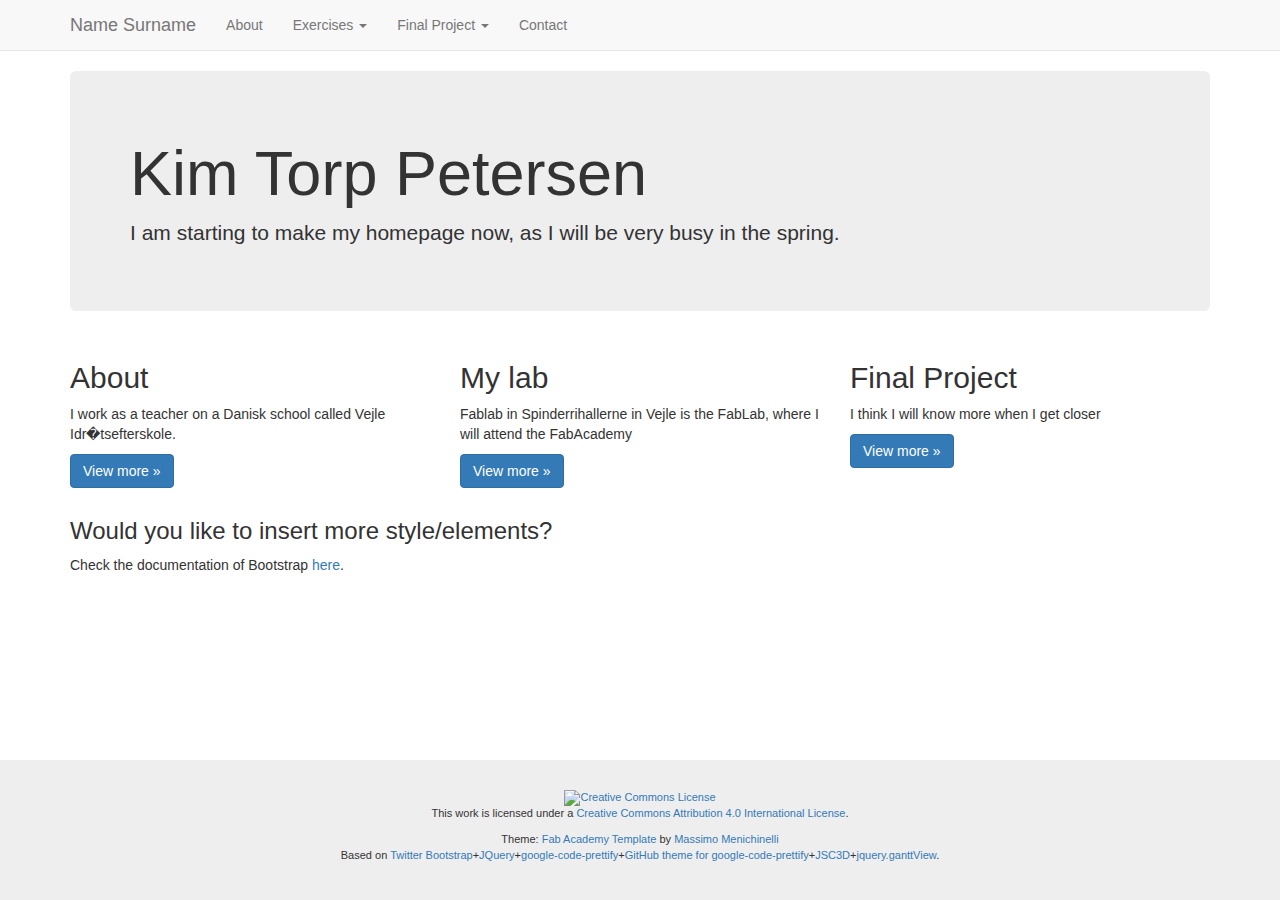
==== index.html @ 80104b00 "I put in a template for a project." ====
<!DOCTYPE html>
<html lang="en">
  <head>
    <meta charset="utf-8">
    <meta http-equiv="X-UA-Compatible" content="IE=edge">
    <meta name="viewport" content="width=device-width, initial-scale=1">
    <meta name="description" content="">
    <meta name="author" content="Name Surname">
    <link rel="icon" href="media/favicon.ico">

    <title>Fab Academy 2019 - Kim Torp Petersen</title>

    <!-- Bootstrap core CSS -->
    <link href="bootstrap/css/bootstrap.min.css" rel="stylesheet">

    <!-- Custom styles for this template -->
    <link href="media/fabacademy.css" rel="stylesheet">
    
    <!-- 3D files viewer -->
    <script type="text/javascript" src="media/jsc3d_ie.min.js"></script>
	<script type="text/javascript" src="media/jsc3d.min.js"></script>
    <script type="text/javascript" src="media/jsc3d.webgl.js"></script>
    <script type="text/javascript" src="media/jsc3d.touch.js"></script>

    <!-- Just for debugging purposes. Don't actually copy these 2 lines! -->
    <!--[if lt IE 9]><script src="bootstrap/js/ie8-responsive-file-warning.js"></script><![endif]-->
    <script src="bootstrap/js/ie-emulation-modes-warning.js"></script>

    <!-- HTML5 shim and Respond.js for IE8 support of HTML5 elements and media queries -->
    <!--[if lt IE 9]>
      <script src="https://oss.maxcdn.com/html5shiv/3.7.2/html5shiv.min.js"></script>
      <script src="https://oss.maxcdn.com/respond/1.4.2/respond.min.js"></script>
    <![endif]-->
    
    <!-- Load the menu file -->
    <script>
	function menu() {
					  $('#exercises').load("exercises-menu.html");
					  $('#project').load("project-menu.html");
					  $('#cclicense').load("license.html");
					  }
	</script>

  </head>

  <body onload="menu()">

    <!-- Static navbar -->
    <nav class="navbar navbar-default navbar-static-top">
      <div class="container">
        <div class="navbar-header">
          <button type="button" class="navbar-toggle collapsed" data-toggle="collapse" data-target="#navbar" aria-expanded="false" aria-controls="navbar">
            <span class="sr-only">Toggle navigation</span>
            <span class="icon-bar"></span>
            <span class="icon-bar"></span>
            <span class="icon-bar"></span>
          </button>
          <a class="navbar-brand" href="index.html">Name Surname</a>
        </div>
        <div id="navbar" class="navbar-collapse collapse">
          <ul class="nav navbar-nav">
            <li><a href="about.html">About</a></li>
            <li class="dropdown">
              <a href="#" class="dropdown-toggle" data-toggle="dropdown" role="button" aria-expanded="false">Exercises <span class="caret"></span></a>
              <ul id="exercises" class="dropdown-menu" role="menu">
              </ul>
            </li>
            <li class="dropdown">
              <a href="#" class="dropdown-toggle" data-toggle="dropdown" role="button" aria-expanded="false">Final Project <span class="caret"></span></a>
              <ul id="project" class="dropdown-menu" role="menu">
              </ul>
            </li>
            <li><a href="contact.html">Contact</a></li>
        </ul>
        </div><!--/.nav-collapse -->
      </div>
    </nav>

    <div class="container">

	<!-- Insert your content here below! -->

      <div class="jumbotron">
        <h1>Kim Torp Petersen</h1>
        <p>
        I am starting to make my homepage now, as I will be very busy in the spring. 
	</p>
		
      </div>
      
      <div class="row">
        <div class="col-lg-4">
          <h2>About</h2>
          <p>
	  I work as a teacher on a Danisk school called Vejle Idr�tsefterskole.
	  </p>
          <p><a class="btn btn-primary" href="#" role="button">View more &raquo;</a></p>
        </div>
        <div class="col-lg-4">
          <h2>My lab</h2>
          <p>Fablab in Spinderrihallerne in Vejle is the FabLab, where I will attend the FabAcademy</p>
          <p><a class="btn btn-primary" href="#" role="button">View more &raquo;</a></p>
       </div>
        <div class="col-lg-4">
          <h2>Final Project</h2>
          <p>I think I will know more when I get closer</p>
          <p><a class="btn btn-primary" href="#" role="button">View more &raquo;</a></p>
        </div>
      </div>
		
      
    <h3>Would you like to insert more style/elements?</h3>
      <p>
      Check the documentation of Bootstrap <a href="">here</a>.
      </p>
    <!-- End of your content -->

    </div> <!-- /container -->

	<!-- footer -->
    
    <footer id="footer">
        <p id="cclicense">
        </p>
        <p class="license">
        Theme: <a href="https://github.com/openp2pdesign/FabAcademy_Template">Fab Academy Template</a> by <a href="http://openp2pdesign.org">Massimo Menichinelli</a> <br>
        Based on <a href="http://getbootstrap.com/">Twitter Bootstrap</a>+<a href="http://jquery.com/">JQuery</a>+<a href="https://code.google.com/p/google-code-prettify/">google-code-prettify</a>+<a href="http://jmblog.github.io/color-themes-for-google-code-prettify/github/">GitHub theme for google-code-prettify</a>+<a href="https://code.google.com/p/jsc3d/">JSC3D</a>+<a href="https://github.com/thegrubbsian/jquery.ganttView">jquery.ganttView</a>.
        </p>
    </footer>
    

	<!-- Do not touch this! -->
    <!-- Bootstrap core JavaScript
    ================================================== -->
    <!-- Placed at the end of the document so the pages load faster -->
    <script src="media/jquery-1.9.1.min.js"></script>
    
    <!-- Syntax Highlighter -->
    <script src="https://google-code-prettify.googlecode.com/svn/loader/run_prettify.js">
    </script>
    <!-- From https://github.com/jmblog/color-themes-for-google-code-prettify -->
    <link href="media/github.css" type="text/css" rel="stylesheet">
	<script type="text/javascript">
	  !function ($) {
		$(function(){
		  window.prettyPrint && prettyPrint()   
		})
	  }(window.jQuery)
	</script>
	
    <script src="bootstrap/js/bootstrap.min.js"></script>
    <!-- IE10 viewport hack for Surface/desktop Windows 8 bug -->
    <script src="bootstrap/js/ie10-viewport-bug-workaround.js"></script>

  </body>
</html>
---- media/fabacademy.css ----
/* Custom CSS */

.license, #cclicense { 
			font-size: 11px; 
			text-align: center;
		 }
		 
.license img, #cclicense { 
			margin: 10px;
		 }

#cv {
  -webkit-border-radius: 14px;
  border-radius: 14px;
  margin: auto;
  text-align: center;
  border: 1px solid #ccc;
  border: 1px solid rgba(0, 0, 0, 0.15);
  padding: 5px;
  margin: 30px auto 30px auto !important;
  display: block;
}

.container p img {
  display: block;
  padding: 4px;
  line-height: 1;
  max-width: 920px;
  border: 1px solid #ddd;
  -webkit-border-radius: 14px;
  -moz-border-radius: 14px;
  border-radius: 14px;
  -webkit-box-shadow: 0 1px 1px rgba(0, 0, 0, 0.075);
  -moz-box-shadow: 0 1px 1px rgba(0, 0, 0, 0.075);
  box-shadow: 0 1px 1px rgba(0, 0, 0, 0.075);
  margin-left: auto;
  margin-right: auto;
  margin-top: 15px;
  margin-bottom:15px;
}

legend { 
	margin:3px; 
	text-align:center;
	width:100%; 
	font-size: 14px; 
	border: 0px;   
	line-height: 18px;
	}

.pic {
  margin:3px; text-align:center;width:100%
  display: block;
  padding: 4px;
  width: 940px;
  line-height: 1;
 /*  border: 1px solid #ddd;
  -webkit-border-radius: 14px;
  -moz-border-radius: 14px;
  border-radius: 14px;
  -webkit-box-shadow: 0 1px 1px rgba(0, 0, 0, 0.075);
  -moz-box-shadow: 0 1px 1px rgba(0, 0, 0, 0.075);
  box-shadow: 0 1px 1px rgba(0, 0, 0, 0.075);
  */
  margin-left: auto;
  margin-right: auto;
  margin-top:20px;
  margin-bottom:20px;
}


/* CSS from Bootstrap website: */

/* Sticky footer styles
-------------------------------------------------- */

html {
  position: relative;
  min-height: 100%;
}

body {
  /* Margin bottom by footer height + a 30px margin */
  margin-bottom: 170px;
}

#footer {
  position: absolute;
  bottom: 0;
  height: 140px;
  width: 100%;
  background-color: #eee;
  padding: 20px;
}


/*  Fix iframe size
	From http://www.bymichaellancaster.com/blog/fluid-iframe-and-images-without-javascript-plugins/
	*/
	
.fluidMedia {
    position: relative;
    padding-bottom: 56.25%; /* proportion value to aspect ratio 16:9 (9 / 16 = 0.5625 or 56.25%) */
    padding-top: 30px;
    height: 0;
    overflow: hidden;
}

.fluidMedia iframe {
    position: absolute;
    padding: 0px;
    top: 0; 
    left: 0;
    width: 100%;
    height: 100%;
}
---- media/github.css ----
/* GitHub Theme */
.prettyprint {
  background: white;
  font-family: Menlo, 'Bitstream Vera Sans Mono', 'DejaVu Sans Mono', Monaco, Consolas, monospace;
  font-size: 12px;
  line-height: 1.5;
  color: #333;
  display: block;
  padding: 10px;
  margin: 0 0 30px 0 !important;
  word-break: break-all;
  word-wrap: break-word;
  white-space: pre;
  white-space: pre-wrap;
  border: 1px solid #ccc;
  border: 1px solid rgba(0, 0, 0, 0.15);
  -webkit-border-radius: 4px;
  border-radius: 4px;
}

.pln {
  color: #333333;
}

@media screen {
  .str {
    color: #dd1144;
  }

  .com {
	color: #999;
}
.lit {
	color: #195f91;
}
.pun, .opn, .clo {
	color: #93a1a1;
}
.fun {
	color: #dc322f;
}
.str, .atv {
	color: #D44950;
}
.kwd, .prettyprint .tag {
	color: #2F6F9F;
}
.typ, .atn, .dec, .var {
	/*color: teal;*/
	color: #4F9FCF;
}
.pln {
	color: #333;
}
}
@media print, projection {
  .com {
	color: #999;
}
.lit {
	color: #195f91;
}
.pun, .opn, .clo {
	color: #93a1a1;
}
.fun {
	color: #dc322f;
}
.str, .atv {
	color: #D44950;
}
.kwd, .prettyprint .tag {
	color: #2F6F9F;
}
.typ, .atn, .dec, .var {
	/*color: teal;*/
	color: #4F9FCF;
}
.pln {
	color: #333;
}
}


/* IE indents via margin-left */
li.L0,
li.L1,
li.L2,
li.L3,
li.L4,
li.L5,
li.L6,
li.L7,
li.L8,
li.L9 {
  /* */
}

/* Alternate shading for lines */
li.L1,
li.L3,
li.L5,
li.L7,
li.L9 {
  /* */
}

.prettyprint.linenums {
	-webkit-box-shadow: inset 40px 0 0 #fbfbfc, inset 41px 0 0 #ececf0;
	        box-shadow: inset 40px 0 0 #fbfbfc, inset 41px 0 0 #ececf0;
}

ol.linenums {
	margin: 0 0 0 -12px;
}
ol.linenums li {
	padding-left: 12px;
	color: #bebec5;
	line-height: 20px;
	list-style: decimal;
}
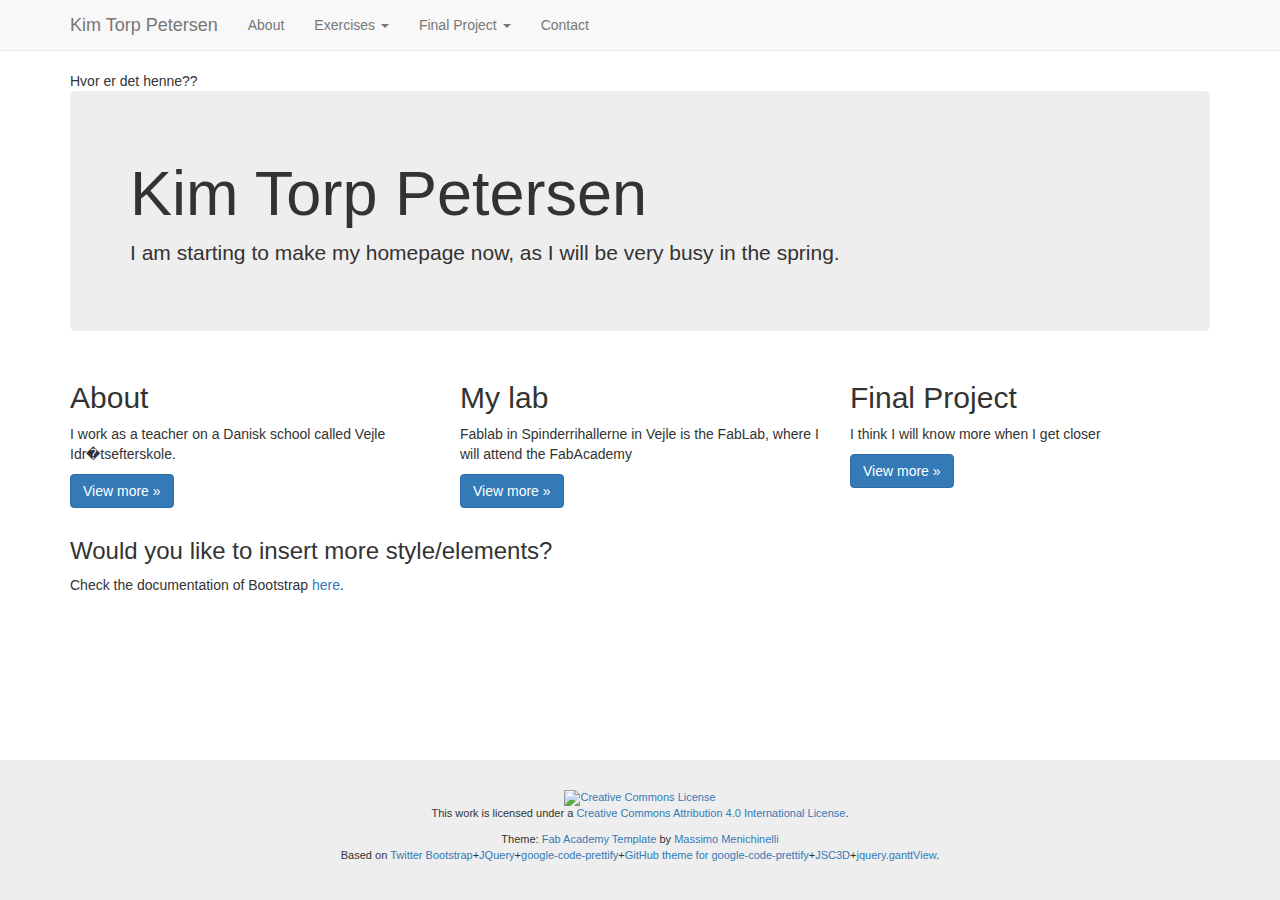
==== commit 325b5216: "I put in a template for a project." ====
--- a/index.html
+++ b/index.html
@@ -5,7 +5,7 @@
     <meta http-equiv="X-UA-Compatible" content="IE=edge">
     <meta name="viewport" content="width=device-width, initial-scale=1">
     <meta name="description" content="">
-    <meta name="author" content="Name Surname">
+    <meta name="author" content="Kim Torp Petersen">
     <link rel="icon" href="media/favicon.ico">
 
     <title>Fab Academy 2019 - Kim Torp Petersen</title>
@@ -55,7 +55,7 @@
             <span class="icon-bar"></span>
             <span class="icon-bar"></span>
           </button>
-          <a class="navbar-brand" href="index.html">Name Surname</a>
+          <a class="navbar-brand" href="index.html">Kim Torp Petersen</a>
         </div>
         <div id="navbar" class="navbar-collapse collapse">
           <ul class="nav navbar-nav">
@@ -77,7 +77,7 @@
     </nav>
 
     <div class="container">
-
+Hvor er det henne??
 	<!-- Insert your content here below! -->
 
       <div class="jumbotron">
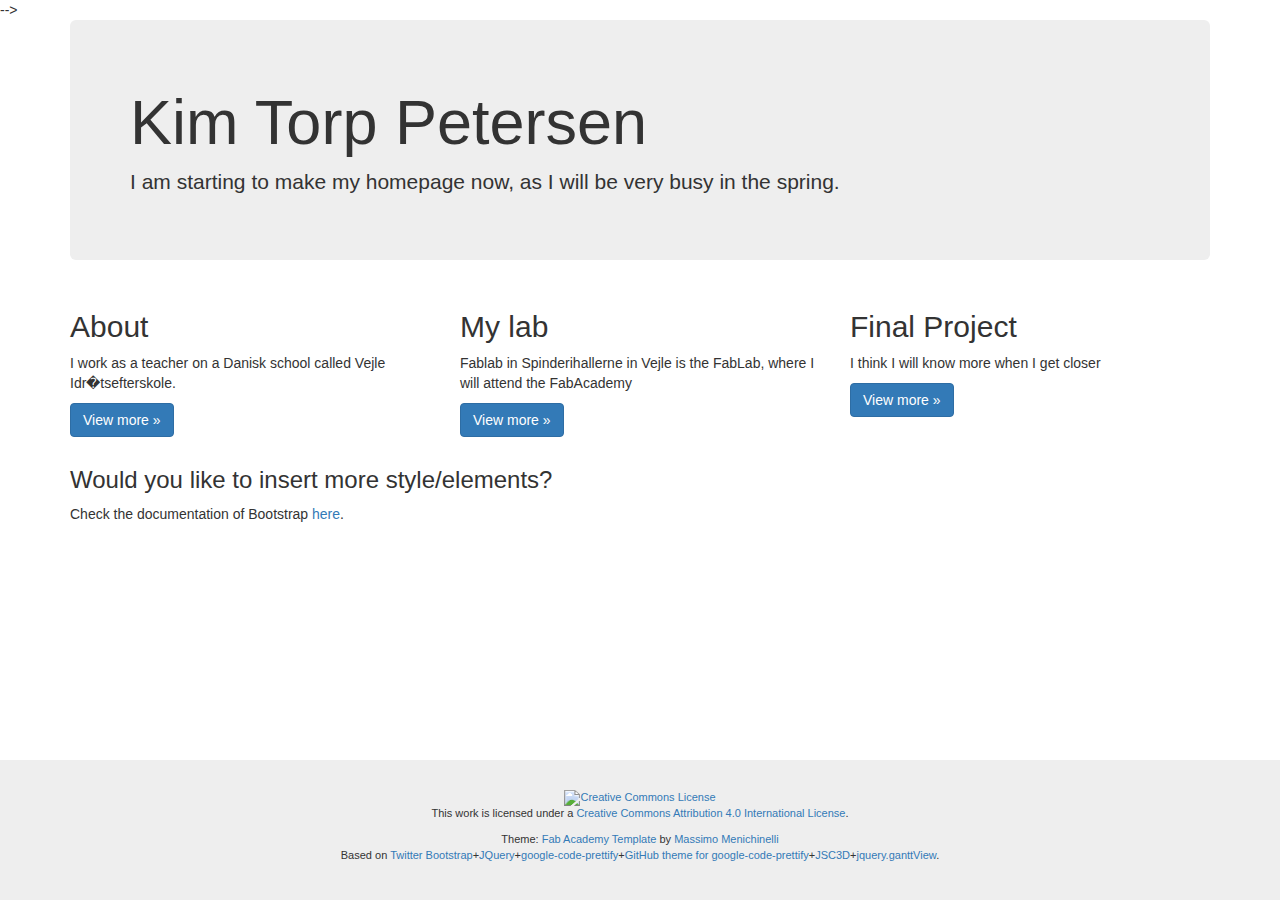
==== commit 166e5a98: "Forsøger med PHP" ====
--- a/index.html
+++ b/index.html
@@ -46,7 +46,10 @@
   <body onload="menu()">
 
     <!-- Static navbar -->
-    <nav class="navbar navbar-default navbar-static-top">
+<?
+php include 'navbar.php';
+?>
+<!--    <nav class="navbar navbar-default navbar-static-top">
       <div class="container">
         <div class="navbar-header">
           <button type="button" class="navbar-toggle collapsed" data-toggle="collapse" data-target="#navbar" aria-expanded="false" aria-controls="navbar">
@@ -75,9 +78,8 @@
         </div><!--/.nav-collapse -->
       </div>
     </nav>
-
+-->
     <div class="container">
-Hvor er det henne??
 	<!-- Insert your content here below! -->
 
       <div class="jumbotron">
@@ -98,7 +100,7 @@
         </div>
         <div class="col-lg-4">
           <h2>My lab</h2>
-          <p>Fablab in Spinderrihallerne in Vejle is the FabLab, where I will attend the FabAcademy</p>
+          <p>Fablab in Spinderihallerne in Vejle is the FabLab, where I will attend the FabAcademy</p>
           <p><a class="btn btn-primary" href="#" role="button">View more &raquo;</a></p>
        </div>
         <div class="col-lg-4">
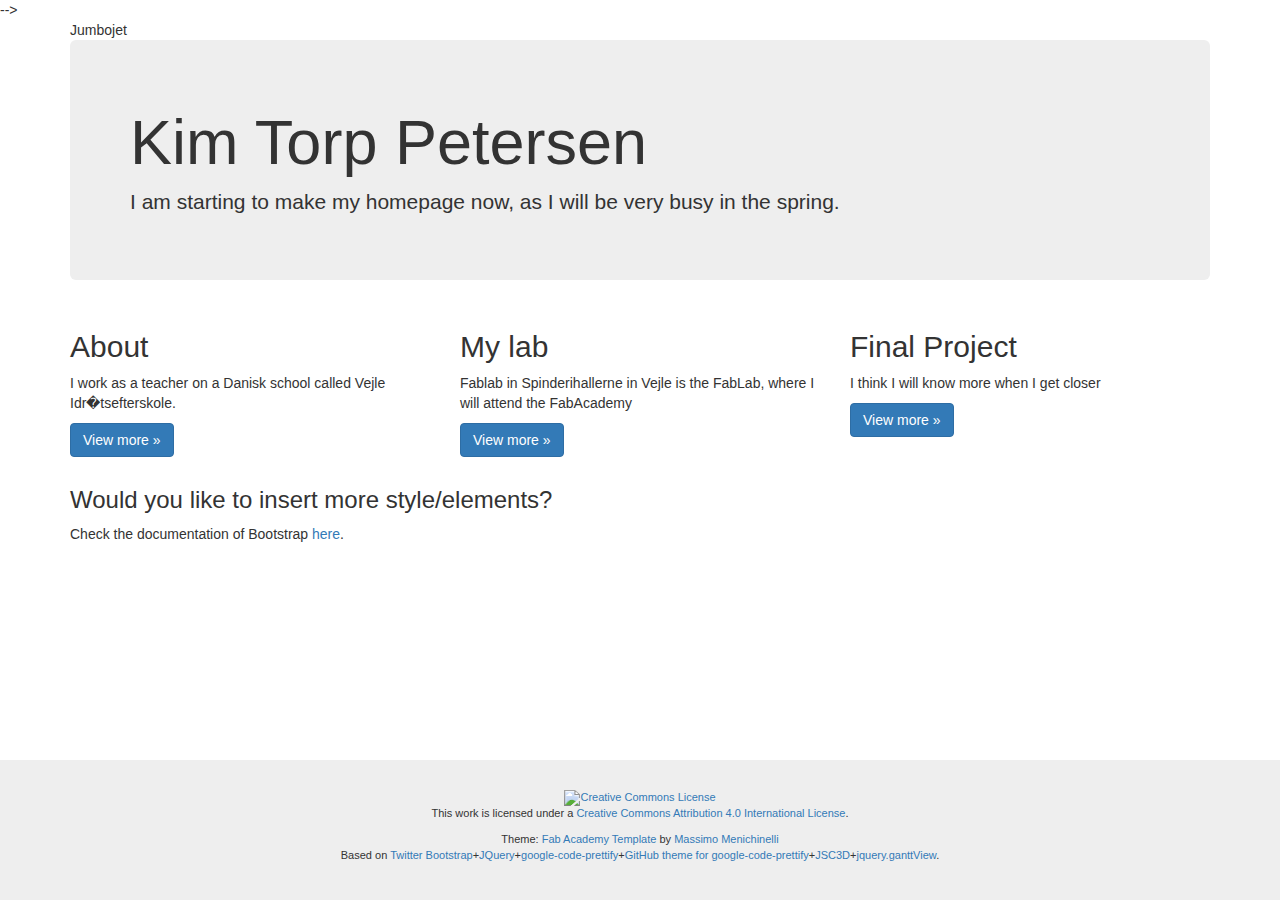
==== commit fb21d752: "Back to make the menu as a script." ====
--- a/index.html
+++ b/index.html
@@ -32,6 +32,10 @@
       <script src="https://oss.maxcdn.com/respond/1.4.2/respond.min.js"></script>
     <![endif]-->
     
+    <!-- Script til menu -->
+       <script src="https://code.jquery.com/jquery-1.10.2.js"></script>    
+
+
     <!-- Load the menu file -->
     <script>
 	function menu() {
@@ -46,9 +50,19 @@
   <body onload="menu()">
 
     <!-- Static navbar -->
-<?
-php include 'navbar.php';
-?>
+<!--Navigation bar-->
+<div id="nav-placeholder">
+
+</div>
+
+<script>
+$(function(){
+  $("#nav-placeholder").load("nav.html");
+});
+</script>
+
+<!--end of Navigation bar-->
+
 <!--    <nav class="navbar navbar-default navbar-static-top">
       <div class="container">
         <div class="navbar-header">
@@ -81,7 +95,7 @@
 -->
     <div class="container">
 	<!-- Insert your content here below! -->
-
+Jumbojet
       <div class="jumbotron">
         <h1>Kim Torp Petersen</h1>
         <p>
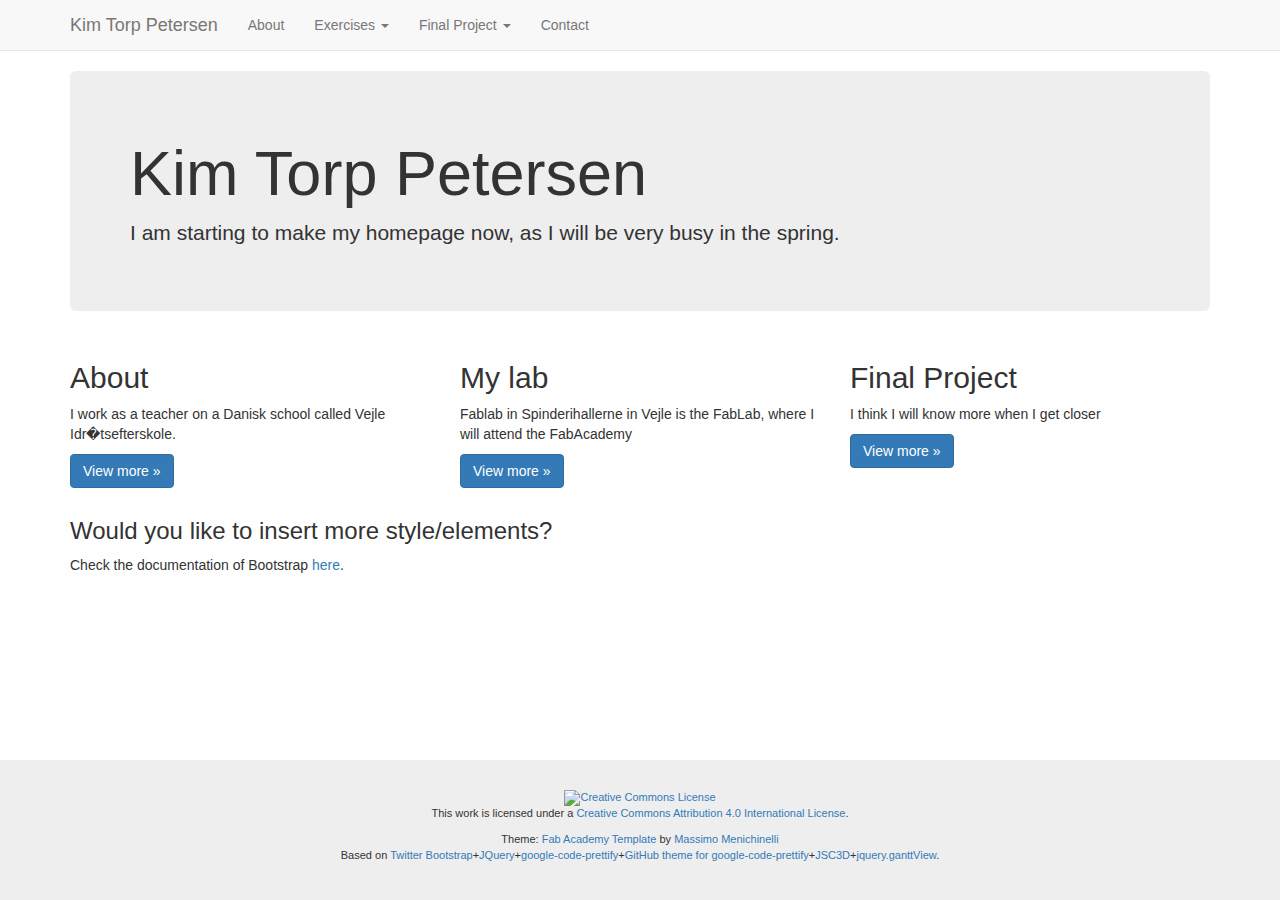
==== commit cbcabe34: "Back to other method" ====
--- a/index.html
+++ b/index.html
@@ -12,6 +12,8 @@
 
     <!-- Bootstrap core CSS -->
     <link href="bootstrap/css/bootstrap.min.css" rel="stylesheet">
+
+
 
     <!-- Custom styles for this template -->
     <link href="media/fabacademy.css" rel="stylesheet">
@@ -32,8 +34,7 @@
       <script src="https://oss.maxcdn.com/respond/1.4.2/respond.min.js"></script>
     <![endif]-->
     
-    <!-- Script til menu -->
-       <script src="https://code.jquery.com/jquery-1.10.2.js"></script>    
+    
 
 
     <!-- Load the menu file -->
@@ -50,20 +51,7 @@
   <body onload="menu()">
 
     <!-- Static navbar -->
-<!--Navigation bar-->
-<div id="nav-placeholder">
-
-</div>
-
-<script>
-$(function(){
-  $("#nav-placeholder").load("nav.html");
-});
-</script>
-
-<!--end of Navigation bar-->
-
-<!--    <nav class="navbar navbar-default navbar-static-top">
+   <nav class="navbar navbar-default navbar-static-top">
       <div class="container">
         <div class="navbar-header">
           <button type="button" class="navbar-toggle collapsed" data-toggle="collapse" data-target="#navbar" aria-expanded="false" aria-controls="navbar">
@@ -92,10 +80,10 @@
         </div><!--/.nav-collapse -->
       </div>
     </nav>
--->
+
     <div class="container">
 	<!-- Insert your content here below! -->
-Jumbojet
+
       <div class="jumbotron">
         <h1>Kim Torp Petersen</h1>
         <p>
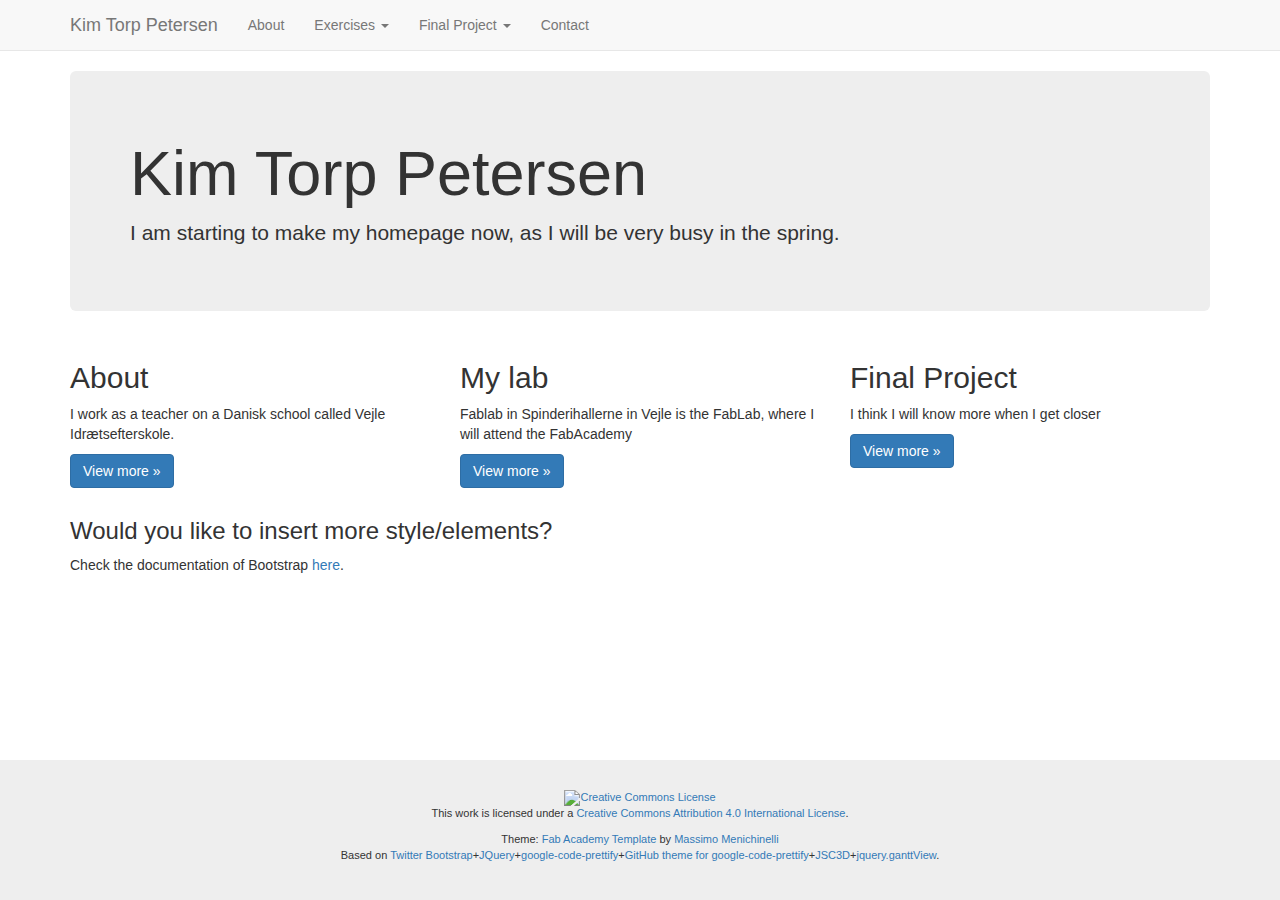
==== commit 1b7d0323: "Minor changes" ====
--- a/index.html
+++ b/index.html
@@ -96,7 +96,7 @@
         <div class="col-lg-4">
           <h2>About</h2>
           <p>
-	  I work as a teacher on a Danisk school called Vejle Idr�tsefterskole.
+	  I work as a teacher on a Danisk school called Vejle Idr&aelig;tsefterskole.
 	  </p>
           <p><a class="btn btn-primary" href="#" role="button">View more &raquo;</a></p>
         </div>
--- a/media/fabacademy.css
+++ b/media/fabacademy.css
@@ -52,7 +52,8 @@
   margin:3px; text-align:center;width:100%
   display: block;
   padding: 4px;
-  width: 940px;
+  max-width: 240px;
+  max-height: auto;
   line-height: 1;
  /*  border: 1px solid #ddd;
   -webkit-border-radius: 14px;
@@ -68,7 +69,21 @@
   margin-bottom:20px;
 }
 
+.rotate90 {
+    -webkit-transform: rotate(90deg);
+    -moz-transform: rotate(90deg);
+    -o-transform: rotate(90deg);
+    -ms-transform: rotate(90deg);
+    transform: rotate(90deg);
+}
 
+.rotate270 {
+    -webkit-transform: rotate(270deg);
+    -moz-transform: rotate(270deg);
+    -o-transform: rotate(270deg);
+    -ms-transform: rotate(270deg);
+    transform: rotate(270deg);
+}
 /* CSS from Bootstrap website: */
 
 /* Sticky footer styles
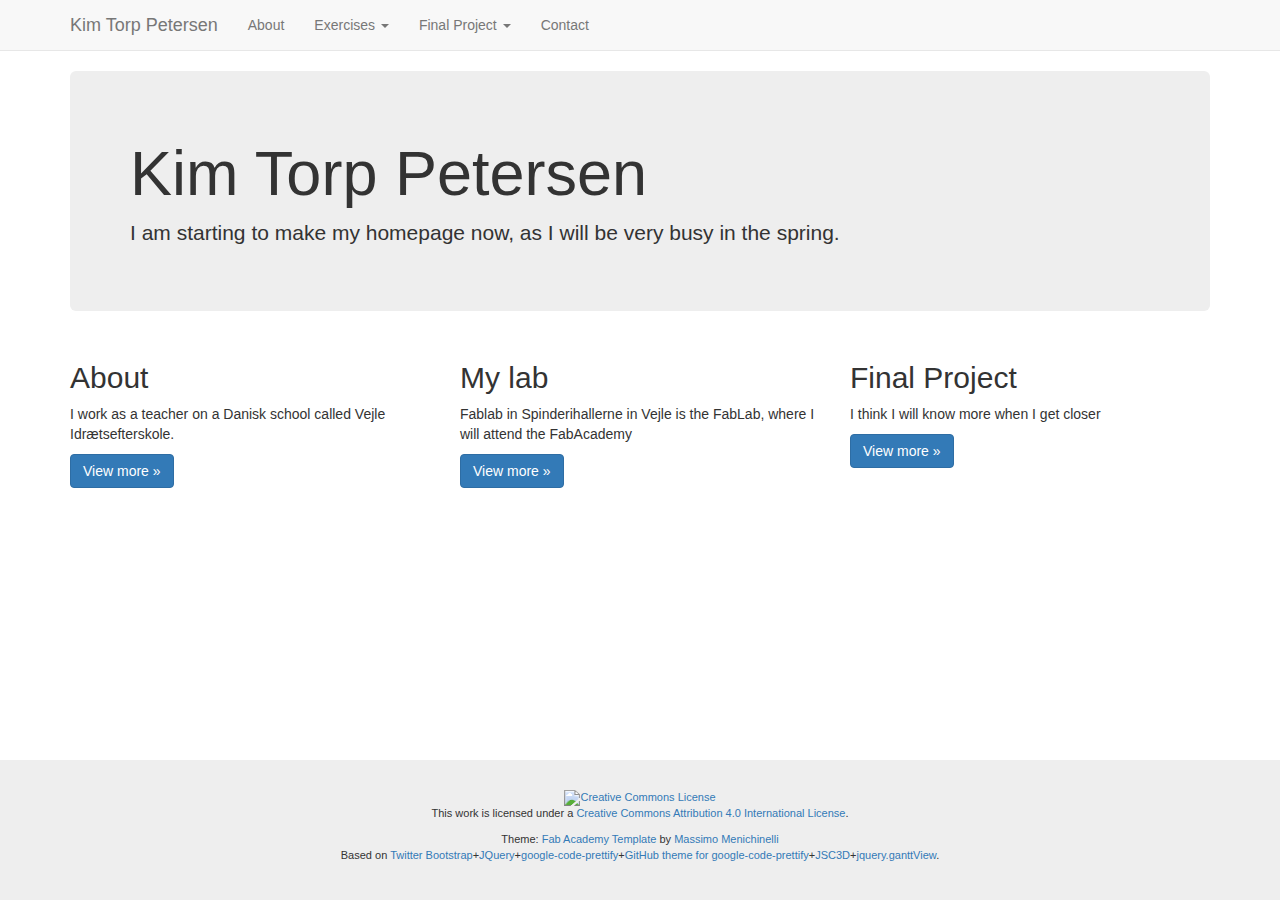
==== commit ee07d772: "I have changed the text, from template to my own text." ====
--- a/index.html
+++ b/index.html
@@ -98,25 +98,22 @@
           <p>
 	  I work as a teacher on a Danisk school called Vejle Idr&aelig;tsefterskole.
 	  </p>
-          <p><a class="btn btn-primary" href="#" role="button">View more &raquo;</a></p>
+          <p><a class="btn btn-primary" href="about.html" role="button">View more &raquo;</a></p>
         </div>
         <div class="col-lg-4">
           <h2>My lab</h2>
           <p>Fablab in Spinderihallerne in Vejle is the FabLab, where I will attend the FabAcademy</p>
-          <p><a class="btn btn-primary" href="#" role="button">View more &raquo;</a></p>
+          <p><a class="btn btn-primary" href="https://fablab.vejle.dk/" role="button" target="_blank">View more &raquo;</a></p>
        </div>
         <div class="col-lg-4">
           <h2>Final Project</h2>
           <p>I think I will know more when I get closer</p>
-          <p><a class="btn btn-primary" href="#" role="button">View more &raquo;</a></p>
+          <p><a class="btn btn-primary" href="project01.html" role="button">View more &raquo;</a></p>
         </div>
       </div>
 		
       
-    <h3>Would you like to insert more style/elements?</h3>
-      <p>
-      Check the documentation of Bootstrap <a href="">here</a>.
-      </p>
+    
     <!-- End of your content -->
 
     </div> <!-- /container -->
--- a/media/fabacademy.css
+++ b/media/fabacademy.css
@@ -25,7 +25,7 @@
   display: block;
   padding: 4px;
   line-height: 1;
-  max-width: 920px;
+  max-width: 100%;
   border: 1px solid #ddd;
   -webkit-border-radius: 14px;
   -moz-border-radius: 14px;
